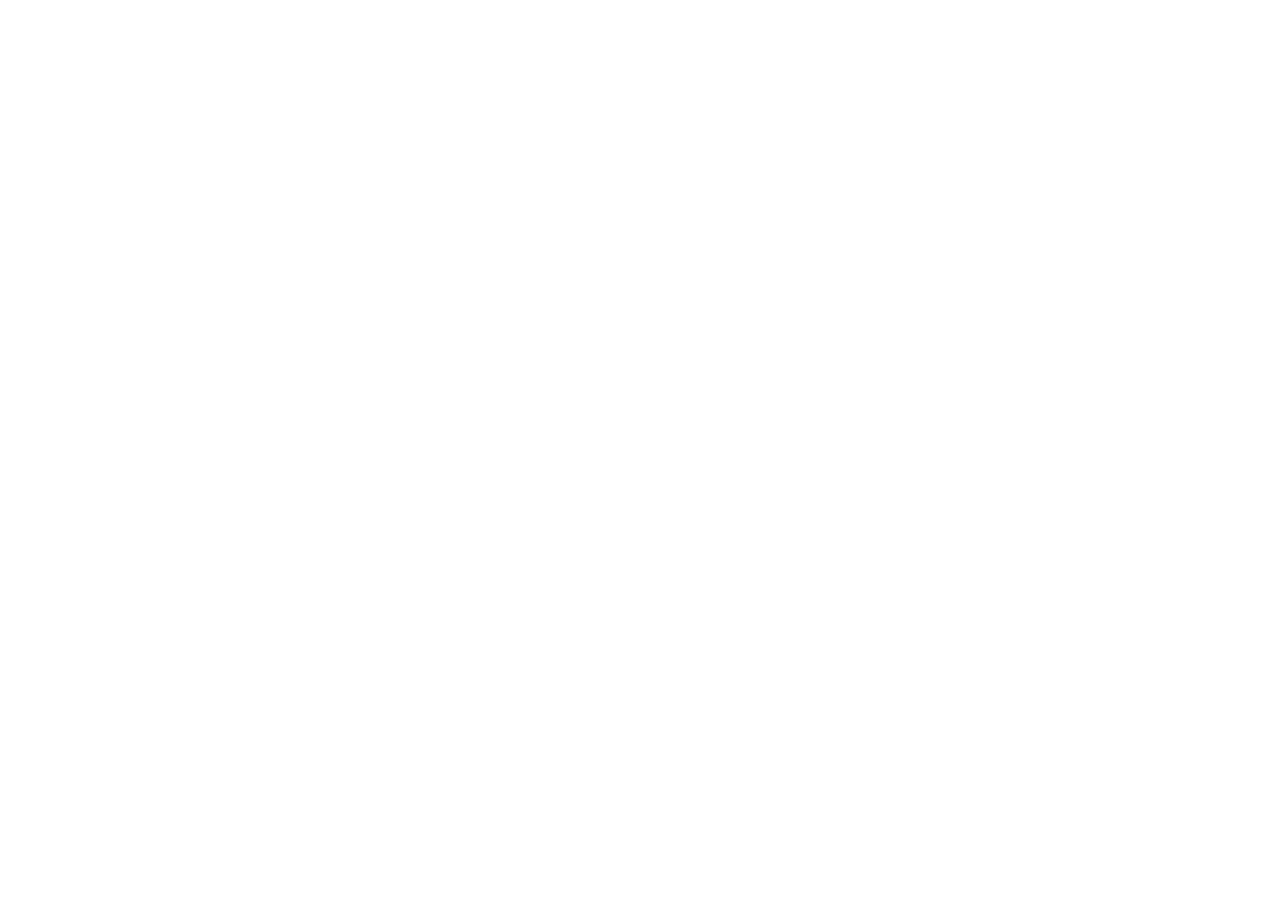
==== docs/index.html @ 210ee8ba "docs added" ====
<!doctype html><html lang="en"><head><meta charset="utf-8"/><link rel="icon" href="/favicon.ico"/><meta name="viewport" content="width=device-width,initial-scale=1"/><meta name="theme-color" content="#000000"/><meta name="description" content="Web site created using create-react-app"/><link rel="apple-touch-icon" href="/logo192.png"/><link rel="manifest" href="/manifest.json"/><link rel="stylesheet" href="https://cdnjs.cloudflare.com/ajax/libs/animate.css/4.1.1/animate.min.css"/><title>GifExpertApp</title><link href="/static/css/main.9cfceb7e.chunk.css" rel="stylesheet"></head><body><noscript>You need to enable JavaScript to run this app.</noscript><div id="root"></div><script>!function(e){function r(r){for(var n,p,f=r[0],i=r[1],l=r[2],c=0,s=[];c<f.length;c++)p=f[c],Object.prototype.hasOwnProperty.call(o,p)&&o[p]&&s.push(o[p][0]),o[p]=0;for(n in i)Object.prototype.hasOwnProperty.call(i,n)&&(e[n]=i[n]);for(a&&a(r);s.length;)s.shift()();return u.push.apply(u,l||[]),t()}function t(){for(var e,r=0;r<u.length;r++){for(var t=u[r],n=!0,f=1;f<t.length;f++){var i=t[f];0!==o[i]&&(n=!1)}n&&(u.splice(r--,1),e=p(p.s=t[0]))}return e}var n={},o={1:0},u=[];function p(r){if(n[r])return n[r].exports;var t=n[r]={i:r,l:!1,exports:{}};return e[r].call(t.exports,t,t.exports,p),t.l=!0,t.exports}p.m=e,p.c=n,p.d=function(e,r,t){p.o(e,r)||Object.defineProperty(e,r,{enumerable:!0,get:t})},p.r=function(e){"undefined"!=typeof Symbol&&Symbol.toStringTag&&Object.defineProperty(e,Symbol.toStringTag,{value:"Module"}),Object.defineProperty(e,"__esModule",{value:!0})},p.t=function(e,r){if(1&r&&(e=p(e)),8&r)return e;if(4&r&&"object"==typeof e&&e&&e.__esModule)return e;var t=Object.create(null);if(p.r(t),Object.defineProperty(t,"default",{enumerable:!0,value:e}),2&r&&"string"!=typeof e)for(var n in e)p.d(t,n,function(r){return e[r]}.bind(null,n));return t},p.n=function(e){var r=e&&e.__esModule?function(){return e.default}:function(){return e};return p.d(r,"a",r),r},p.o=function(e,r){return Object.prototype.hasOwnProperty.call(e,r)},p.p="/";var f=this["webpackJsonpgif-expert-app"]=this["webpackJsonpgif-expert-app"]||[],i=f.push.bind(f);f.push=r,f=f.slice();for(var l=0;l<f.length;l++)r(f[l]);var a=i;t()}([])</script><script src="/static/js/2.520bf8f4.chunk.js"></script><script src="/static/js/main.43164493.chunk.js"></script></body></html>
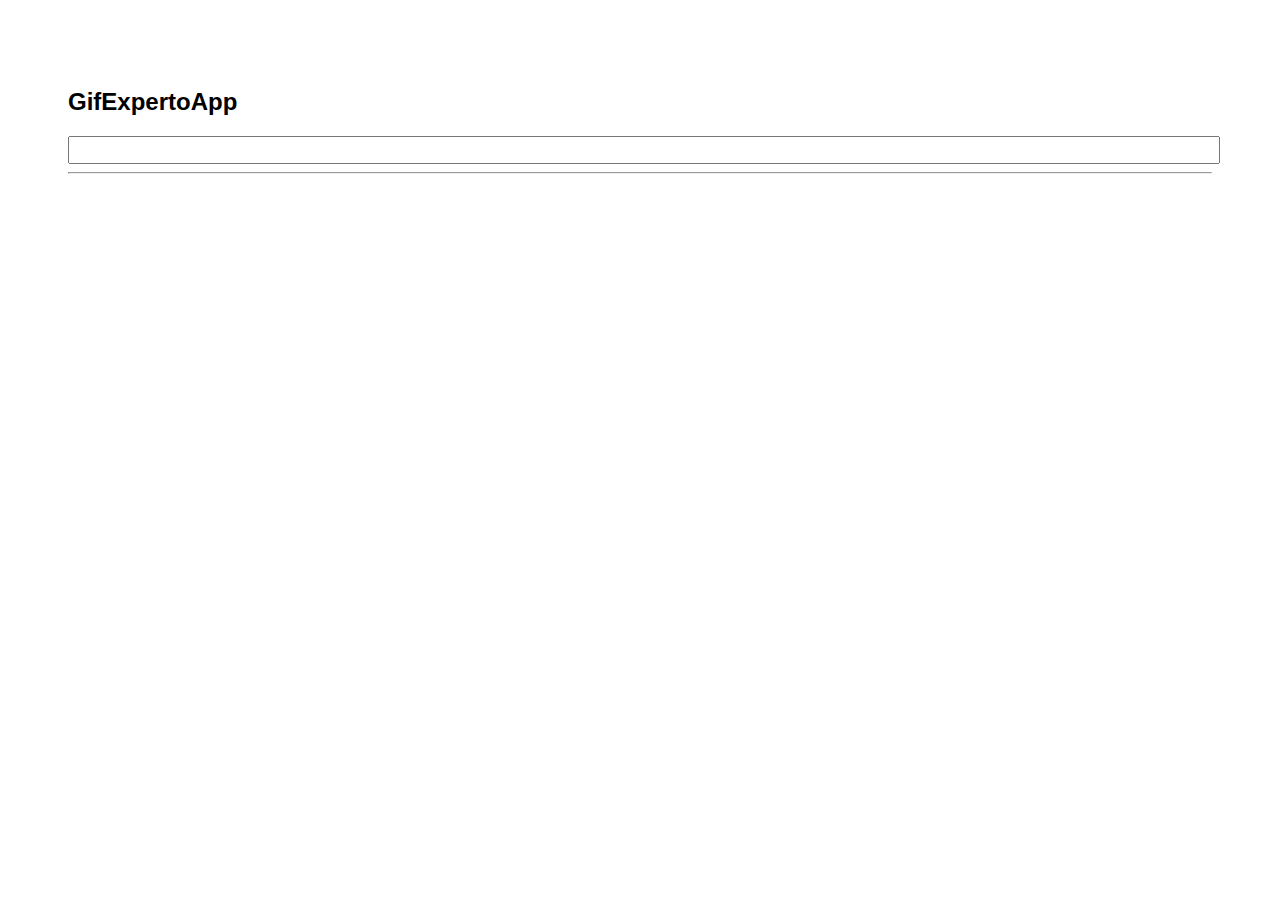
==== commit c43c7b0c: "index.html updated" ====
--- a/docs/index.html
+++ b/docs/index.html
@@ -1 +1,24 @@
-<!doctype html><html lang="en"><head><meta charset="utf-8"/><link rel="icon" href="/favicon.ico"/><meta name="viewport" content="width=device-width,initial-scale=1"/><meta name="theme-color" content="#000000"/><meta name="description" content="Web site created using create-react-app"/><link rel="apple-touch-icon" href="/logo192.png"/><link rel="manifest" href="/manifest.json"/><link rel="stylesheet" href="https://cdnjs.cloudflare.com/ajax/libs/animate.css/4.1.1/animate.min.css"/><title>GifExpertApp</title><link href="/static/css/main.9cfceb7e.chunk.css" rel="stylesheet"></head><body><noscript>You need to enable JavaScript to run this app.</noscript><div id="root"></div><script>!function(e){function r(r){for(var n,p,f=r[0],i=r[1],l=r[2],c=0,s=[];c<f.length;c++)p=f[c],Object.prototype.hasOwnProperty.call(o,p)&&o[p]&&s.push(o[p][0]),o[p]=0;for(n in i)Object.prototype.hasOwnProperty.call(i,n)&&(e[n]=i[n]);for(a&&a(r);s.length;)s.shift()();return u.push.apply(u,l||[]),t()}function t(){for(var e,r=0;r<u.length;r++){for(var t=u[r],n=!0,f=1;f<t.length;f++){var i=t[f];0!==o[i]&&(n=!1)}n&&(u.splice(r--,1),e=p(p.s=t[0]))}return e}var n={},o={1:0},u=[];function p(r){if(n[r])return n[r].exports;var t=n[r]={i:r,l:!1,exports:{}};return e[r].call(t.exports,t,t.exports,p),t.l=!0,t.exports}p.m=e,p.c=n,p.d=function(e,r,t){p.o(e,r)||Object.defineProperty(e,r,{enumerable:!0,get:t})},p.r=function(e){"undefined"!=typeof Symbol&&Symbol.toStringTag&&Object.defineProperty(e,Symbol.toStringTag,{value:"Module"}),Object.defineProperty(e,"__esModule",{value:!0})},p.t=function(e,r){if(1&r&&(e=p(e)),8&r)return e;if(4&r&&"object"==typeof e&&e&&e.__esModule)return e;var t=Object.create(null);if(p.r(t),Object.defineProperty(t,"default",{enumerable:!0,value:e}),2&r&&"string"!=typeof e)for(var n in e)p.d(t,n,function(r){return e[r]}.bind(null,n));return t},p.n=function(e){var r=e&&e.__esModule?function(){return e.default}:function(){return e};return p.d(r,"a",r),r},p.o=function(e,r){return Object.prototype.hasOwnProperty.call(e,r)},p.p="/";var f=this["webpackJsonpgif-expert-app"]=this["webpackJsonpgif-expert-app"]||[],i=f.push.bind(f);f.push=r,f=f.slice();for(var l=0;l<f.length;l++)r(f[l]);var a=i;t()}([])</script><script src="/static/js/2.520bf8f4.chunk.js"></script><script src="/static/js/main.43164493.chunk.js"></script></body></html>+<!doctype html>
+<html lang="en">
+
+<head>
+    <meta charset="utf-8" />
+    <link rel="icon" href="./favicon.ico" />
+    <meta name="viewport" content="width=device-width,initial-scale=1" />
+    <meta name="theme-color" content="#000000" />
+    <meta name="description" content="Web site created using create-react-app" />
+    <link rel="apple-touch-icon" href="./logo192.png" />
+    <link rel="manifest" href="./manifest.json" />
+    <link rel="stylesheet" href="https://cdnjs.cloudflare.com/ajax/libs/animate.css/4.1.1/animate.min.css" />
+    <title>GifExpertApp</title>
+    <link href="./static/css/main.9cfceb7e.chunk.css" rel="stylesheet">
+</head>
+
+<body><noscript>You need to enable JavaScript to run this app.</noscript>
+    <div id="root"></div>
+    <script>!function (e) { function r(r) { for (var n, p, f = r[0], i = r[1], l = r[2], c = 0, s = []; c < f.length; c++)p = f[c], Object.prototype.hasOwnProperty.call(o, p) && o[p] && s.push(o[p][0]), o[p] = 0; for (n in i) Object.prototype.hasOwnProperty.call(i, n) && (e[n] = i[n]); for (a && a(r); s.length;)s.shift()(); return u.push.apply(u, l || []), t() } function t() { for (var e, r = 0; r < u.length; r++) { for (var t = u[r], n = !0, f = 1; f < t.length; f++) { var i = t[f]; 0 !== o[i] && (n = !1) } n && (u.splice(r--, 1), e = p(p.s = t[0])) } return e } var n = {}, o = { 1: 0 }, u = []; function p(r) { if (n[r]) return n[r].exports; var t = n[r] = { i: r, l: !1, exports: {} }; return e[r].call(t.exports, t, t.exports, p), t.l = !0, t.exports } p.m = e, p.c = n, p.d = function (e, r, t) { p.o(e, r) || Object.defineProperty(e, r, { enumerable: !0, get: t }) }, p.r = function (e) { "undefined" != typeof Symbol && Symbol.toStringTag && Object.defineProperty(e, Symbol.toStringTag, { value: "Module" }), Object.defineProperty(e, "__esModule", { value: !0 }) }, p.t = function (e, r) { if (1 & r && (e = p(e)), 8 & r) return e; if (4 & r && "object" == typeof e && e && e.__esModule) return e; var t = Object.create(null); if (p.r(t), Object.defineProperty(t, "default", { enumerable: !0, value: e }), 2 & r && "string" != typeof e) for (var n in e) p.d(t, n, function (r) { return e[r] }.bind(null, n)); return t }, p.n = function (e) { var r = e && e.__esModule ? function () { return e.default } : function () { return e }; return p.d(r, "a", r), r }, p.o = function (e, r) { return Object.prototype.hasOwnProperty.call(e, r) }, p.p = "/"; var f = this["webpackJsonpgif-expert-app"] = this["webpackJsonpgif-expert-app"] || [], i = f.push.bind(f); f.push = r, f = f.slice(); for (var l = 0; l < f.length; l++)r(f[l]); var a = i; t() }([])</script>
+    <script src="./static/js/2.520bf8f4.chunk.js"></script>
+    <script src="./static/js/main.43164493.chunk.js"></script>
+</body>
+
+</html>--- a/docs/static/css/main.9cfceb7e.chunk.css
+++ b/docs/static/css/main.9cfceb7e.chunk.css
@@ -0,0 +1,2 @@
+*{font-family:Helvetica,Arial,sans-serif}body{padding:60px}input{color:grey;font-size:1.2rem;width:100%}.card-grid{display:flex;flex-direction:row;flex-wrap:wrap}.card{align-content:center;border:1px solid grey;border-radius:6px;margin-bottom:10px;margin-right:10px;overflow:hidden}.card p{padding:5px;text-align:center}.card img{max-height:170px}
+/*# sourceMappingURL=main.9cfceb7e.chunk.css.map */